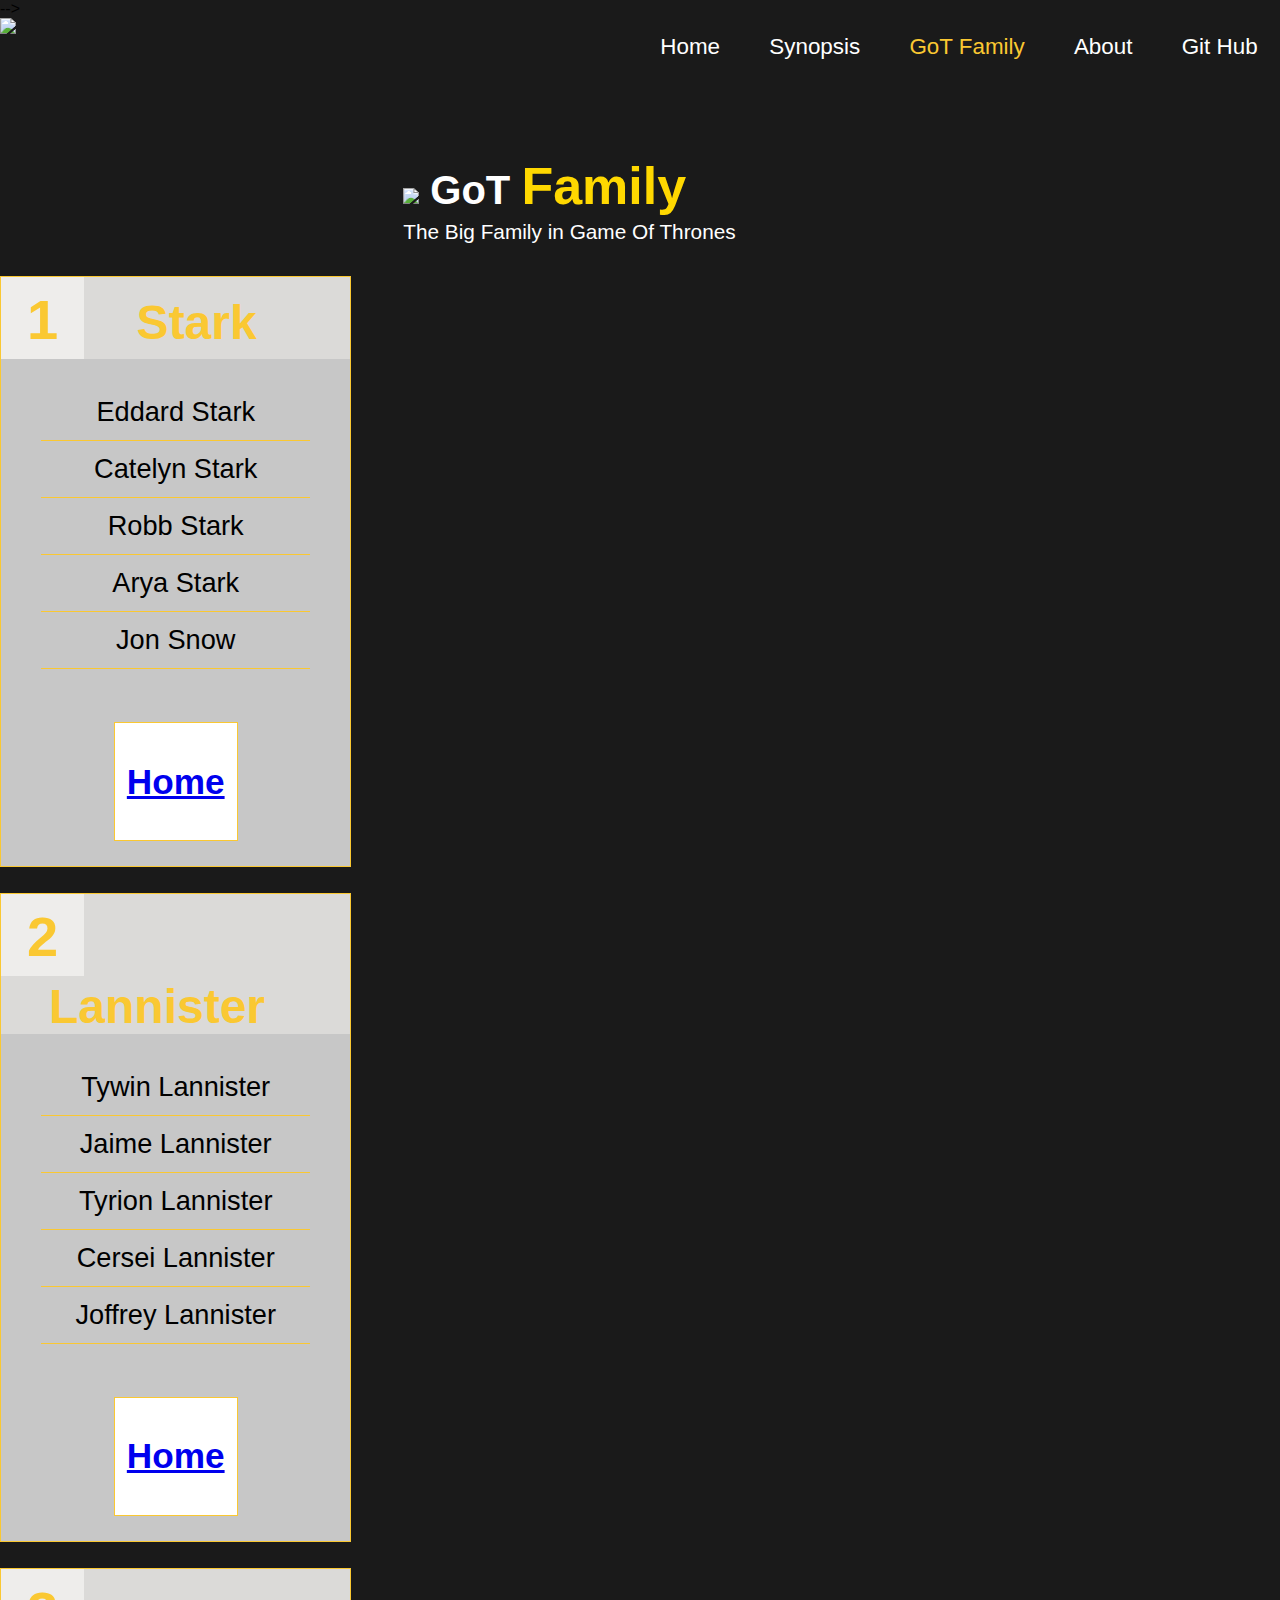
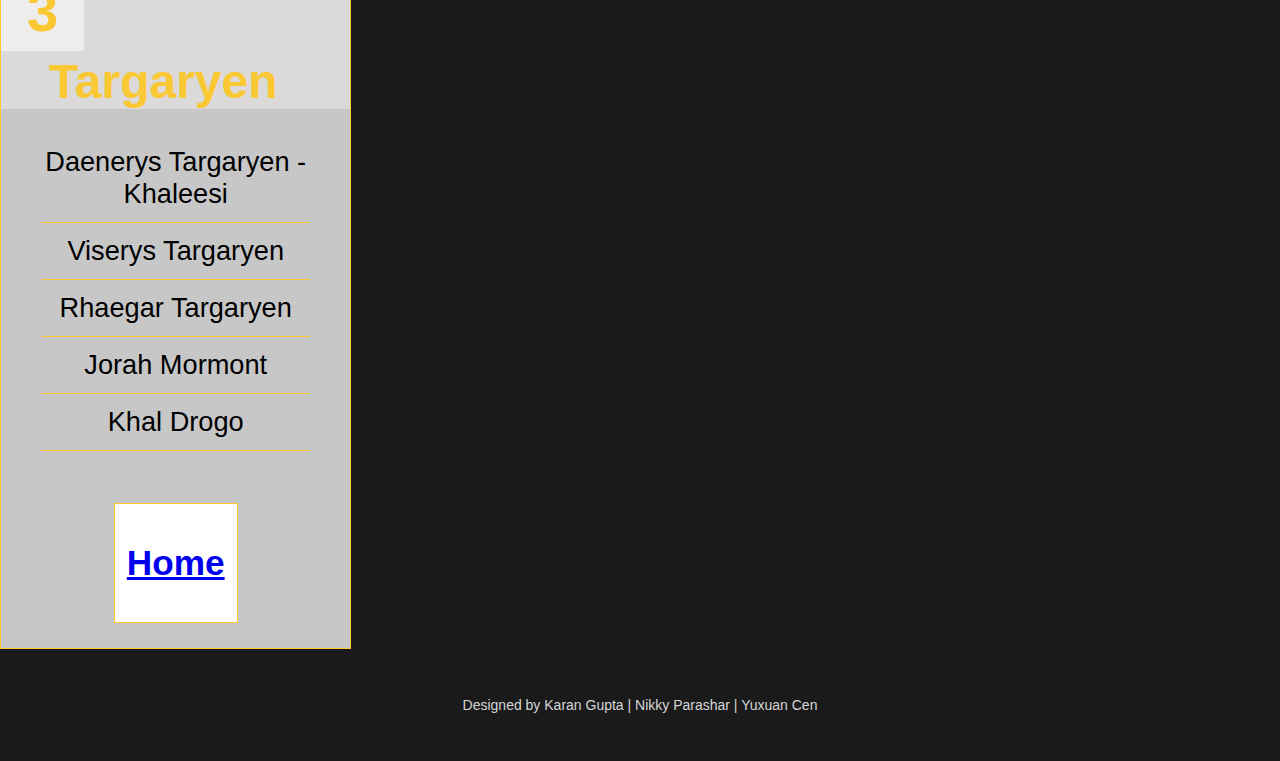
==== gotfamily.html @ aeb4d2c3 "Add files via upload" ====
-->
<!DOCTYPE HTML>
<html>
<head>
<title>Game Of Thrones</title>
<link href="css/style.css" rel="stylesheet" type="text/css" media="all" />
<meta name="viewport" content="width=device-width, initial-scale=1">
<meta http-equiv="Content-Type" content="text/html; charset=utf-8" />
				<div class="container">
			<div class="logo">
				<a href="index.html"><img src="images/logo.png"></a><!--Put your logo here-->
				</div>
				<div class="top-menu">
					<span class="menu"> </span>
					<!--Menu-->
				<ul>
					<li><a href="http://parashar.myweb.usf.edu/index.html">Home</a></li>
						<li><a href="http://parashar.myweb.usf.edu/Synopsis.html">Synopsis</a></li>
							<li><a href="http://parashar.myweb.usf.edu/Quotes.html" class="active">GoT Family</a></li>
								<li><a href="http://parashar.myweb.usf.edu/About.html" class="scroll">About</a></li>
									<li><a href="https://github.com/niparash/Assignment_LookAndFeel">Git Hub</a></li>
				</ul>
						<!--End Menu-->
					</div>
					 <!--script-nav-->
		
				<div class="clearfix"> </div>
					</div>
					</div>

				<div class="family-section" id="family">
						<div class="container">
							<div class="family-header">
								
							<h3><img src="images/img3.png"> GoT <span>Family</span></h3>
								<p>The Big Family in Game Of Thrones</p>
								</div>
								<div class="family-grids"><!-- Columns 1 -->
									<div class="col-md-4 pric-grid effect">
										<div class="pric-top">
											<span>1</span>											
											<h4>Stark</h4>
										</div>
										<div class="pric-list">
											<ul>
												<li>Eddard Stark</li>
												<li>Catelyn Stark</li>
												<li>Robb Stark</li>
												<li>Arya Stark</li>
												<li>Jon Snow</li>
										     </ul>
										<p><a href="http://parashar.myweb.usf.edu/index.html">Home</a></p>
										</div>
										</div>
										<div class="col-md-4 pric-grid effect"><!-- Columns 2 -->
										<div class="pric-top">
											<span>2</span>											
											<h4>Lannister</h4>
										</div>
										<div class="pric-list">
											<ul>
											<li>Tywin Lannister</li>
												<li>Jaime Lannister</li>
												<li>Tyrion Lannister</li>
												<li>Cersei Lannister</li>
												<li>Joffrey Lannister</li>
										    </ul>
										<p><a href="http://parashar.myweb.usf.edu/index.html">Home</a></p>
										</div>
										</div>
										<div class="col-md-4 pric-grid effect"><!-- Columns 3 -->
										<div class="pric-top">
											<span>3</span>											
											<h4>Targaryen</h4>
										</div>
										<div class="pric-list">
											<ul>
												<li>Daenerys Targaryen - Khaleesi</li>
												<li>Viserys Targaryen</li>
												<li>Rhaegar Targaryen</li>
												<li>Jorah Mormont</li>
												<li>Khal Drogo</li>
										</ul>
										<p><a href="http://parashar.myweb.usf.edu/index.html">Home</a></p>
										</div>
										</div>
										<div class="clearfix"> </div>
									</div>
							</div>
						</div>
					
				
					
			<div class="footer-section">
								<div class="container">
									
									<div class="footer-top">
									<p> Designed by Karan Gupta | Nikky Parashar | Yuxuan Cen</p>
								</div>
					
				<a class="scroll" href="#head" id="toTop" style="display: block;"> <span id="toTopHover" style="opacity: 1;"> </span></a>


				</div>
			</div>

	</body>
</html>
---- css/style.css ----
body a{
    transition:0.5s all;
	-webkit-transition:0.5s all;
	-moz-transition:0.5s all;
	-o-transition:0.5s all;
	-ms-transition:0.5s all;
}
input[type="button"]{
	transition:0.5s all;
	-webkit-transition:0.5s all;
	-moz-transition:0.5s all;
	-o-transition:0.5s all;
	-ms-transition:0.5s all;
}

h1,h2,h3,h4,h5,h6{
	padding:0 0;
	margin:0 0;
}
p{
	padding:0 0;
	margin:0 0;
}
ul{
	padding:0 0;
	margin:0 0;	
}
body{
  background-color: #1a1a1a;
	padding:0 0;
	margin:0 0; 
	font-family: 'Montserrat', sans-serif;
  font-weight: 400;
}
.header{
	background: url("../images/banner.jpg") no-repeat;
	background-size: cover;
	min-height:865px;
}
.header-top {
  padding: 6em 0;

 }
.logo{
	float: left;
}
.logo a {
  display: block;
}
.logo1{
	float: left;
}
.logo1 a {
  display: block;
}
.top-menu{
	float: right;
	  margin-top: 0.5em;
}
.top-menu1{
	float: right;
	  margin-top: 0.5em;
}
.top-menu ul li{
	display: inline-block;
	padding-top: 0.5em;
}
.top-menu1 ul li{
	display: inline-block;
	padding-top: 0.5em;
}
.top-menu ul li a {
  color: #fff;
  text-decoration: none;
  margin: 0 1em;
  font-size: 1.4em;
  text-transform: capitalize;

}

.top-menu1 ul li a {
  color: #fff;
  text-decoration: none;
  margin: 0 1em;
  font-size: 1.4em;
  position: relative;
  top: 20px;
  text-transform: capitalize;

}
.top-menu ul li a.active {
  color: #fac832;
}

.top-menu1 ul li a.active {
  color: #fac832;
}

.right-grid h3 {
  font-size: 2.5em;
  color: #000000;
}
.top-menu ul li a:hover{
	 color: #fac832;
}

.top-menu1 ul li a:hover{
	 color: #fac832;
}

.slider {
	position: relative;
	text-align: center;
	
}
.rslides {
  position: relative;
  list-style: none;
  overflow: hidden;
  width: 100%;
  padding: 0;
  margin: 0;
  }
.rslides h3{
  font-family: 'Montserrat', sans-serif;
	color: #fff;
  font-size: 3.5em;
  width: 73%;
  margin: 6em auto 0;
  font-weight: 700;
  text-transform:uppercase;
    line-height: 1.2em;
}
.rslides h3 span {
  color: #fac832;
}
.rslides p{
  color: #fff;
  font-size: 2.2em;
  font-weight: 300;
  text-align: center;
  }
.rslides li {
  -webkit-backface-visibility: hidden;
  position: absolute;
  display: none;
  width: 100%;
  left: 0;
  top: 0;
  }
.rslides li:first-child {
  position: relative;
  display: block;
  float: left;
  }
.callbacks_tabs a:after {
	content: "\f111";
	font-size: 0;
	font-family: FontAwesome;
	visibility: visible;
	display: block;
	height: 8px;
	width: 8px;
	display: inline-block;
	border: 2px solid #fff;
	border-radius:50%;
	background:#fff;
}
.callbacks_here a:after{
	border: 2px solid #FFF;
	background:transparent;
}
.callbacks_tabs a{
	visibility:hidden;
}
.callbacks_tabs li{
	display:inline-block;
}
ul.callbacks_tabs.callbacks1_tabs {
	position: absolute;
	bottom: 29px;
	z-index: 999;
	left: 46%;
	display: none;
}
.callbacks_nav {
  position: absolute;
  -webkit-tap-highlight-color: rgba(0,0,0,0);
  top: 73%;
	left: 15%;
  opacity: 1;
  z-index: 3;
  text-indent: -9999px;
  overflow: hidden;
  text-decoration: none;
  height: 61px;
  width: 38px;
  background: transparent url("../images/gif.png") no-repeat 0px 0px;
  margin-top: -45px;
  }
.callbacks_nav.next {
  left: auto;
  background-position: right top;
  right: 15%;
 }
.center-icon{
  background: url("../images/icon.png") no-repeat;
  width: 300px;
  height: 250px;
  position: absolute;
  top: -5%;
  right: -30%;
}
	
.left-grid {
  padding: 0;
  
}
.left-grid img {
	width:100%;
}
.right-grid {
  margin-top: 6.8em;
    padding:0;
}
.right-top h3 {
  font-size: 2.5em;
  color: white;
  margin-bottom: 1em;
}
.right-top span {
  color: #fac832;
  font-size: 1.3em;
  font-weight: 600;
}
.right-top {
  width: 60%;
  margin: 0 auto 7em;
}
p.lable1 {
  margin-top: 1.5em;
   font-size: 1.39em;
 color: #000000
}

.right-top p {
  font-size: 1.39em;
 color: #464646;
}
.right-bottom h4 {
  color: white;
  font-size: 1.99em;

  padding: 1.95em 7em 0.1em 6em;


}

.synopsis-section {
  background: url("../images/banner1.jpg") no-repeat;
  background-size: cover;
  min-height: 500px;
  padding: 5em 0;
}
.synopsis-top h3 {
  font-size: 5em;
  color: #fff;
  margin-bottom: 0.5em;
}
.synopsis-top span {
  color: #fac832;
  font-size: 1.3em;
  font-weight: 600;
}
.synopsis-top p {
  font-size: 1.3em;
  color: #fff;
  line-height: 1.8em;
}

.about-section {
  background: url("../images/banner2.jpg") no-repeat;
  background-size: cover;
  min-height: 500px;
  padding: 5em 0;
}
.about-top h3 {
  font-size: 5em;
  color: #fff;
  margin-bottom: 0.5em;
}
.about-top span {
  color: #fac832;
  font-size: 1.3em;
  font-weight: 600;
}
.about-top p {
  font-size: 1.3em;
  color: #fff;
  line-height: 1.8em;
}


.portfolio-header{
 width: 37%;
  margin: 0 auto;
}
.portfolio-header h3 {
  font-size: 2.5em;
  color: white;
  margin-bottom: 0.1em;
  font-weight: 600;
}
.portfolio-header span {
  color: #fac832;
  font-size: 1.3em;
  font-weight: 600;
}
.portfolio-header p{
  font-size: 1.3em;
  color: #464646;
 }
/*-- portfolio --*/
.portfolio-section{
	padding-top:5em;
}
#portfoliolist .portfolio {
	-webkit-box-sizing: border-box;
	-moz-box-sizing: border-box;
	-o-box-sizing: border-box;
	width: 25%;
	display:none;
	float:left;
	overflow:hidden;
	margin: 0;
}
div#portfoliolist {
	padding: 0px 0px;
	margin:4em 0em;
}	
.portfolio-wrapper {
	overflow:hidden;
	position: relative !important;
	cursor:pointer;
	margin:0em 0em;
	padding:0em 0em;
}
.portfolio img {
	width:100%;
	transition: all 300ms!important;
	-webkit-transition: all 300ms!important;
	-moz-transition: all 300ms!important;
}
.portfolio .label {
	position: absolute;
	width: 100%;
	height:40px;
	bottom:-40px;
}
.portfolio .label-bg {
	background: #22B4B8;
	width: 100%;
	height:100%;
	position: absolute;
	top:0;
	left:0;
}
.portfolio .label-text {
	color:#fff;
	position: relative;
	z-index:500;
	padding:5px 8px;
}
.portfolio .text-category {
	display:block;
	font-size:9px;
	font-size: 12px;
	text-transform:uppercase;
}
/* Self Clearing Goodness */
.container:after { content: "\0020"; display: block; height: 0; clear: both; visibility: hidden; }
.clearfix:before,
.clearfix:after,
.row:before,
.row:after {
	content: '\0020';
	display: block;
	overflow: hidden;
	visibility: hidden;
	width: 0;
	height: 0; 
}
.row:after,
.clearfix:after {
	clear: both; 
}
.clear {
	clear: both;
	display: block;
	overflow: hidden;
	visibility: hidden;
	width: 0;
	height: 0;
}
.zoom-icon {
	position: absolute;
	opacity: 0;
	filter: alpha(opacity=0);
  -ms-filter: "progid:DXImageTransform.Microsoft.Alpha(opacity=0)";
	display: block;
	left: 0;
	top: -150px;
	width: 290px;
	height: 219px;
	background: url(../images/zoom.png) center center no-repeat rgba(250, 200, 50, 0.7);
	cursor: pointer;
	transition: all .2s ease-in-out;
	-webkit-transition: all .2s ease-in-out;
	-moz-transition: all .2s ease-in-out;
	-o-transition: all .2s ease-in-out;
}
.grid_box .zoom-icon {
	top: -50px;
	width:100%;
	height: 100%;	
}
.grid_box a:hover .zoom-icon {
	top: 0;
	opacity: 1;
	filter: alpha(opacity=99); 
	-ms-filter: "progid:DXImageTransform.Microsoft.Alpha(opacity=99)";
}
.entertain_box{
	margin-bottom:3em;
}
#filters {
	margin: 3% 0;
	padding: 0;
	list-style: none;
	text-align: center;
}
#filters li span{
	display: block;
	padding: 8px 30px;
	text-decoration: none;
	color: #464646;
	cursor: pointer;
	font-size: 1.5em;
	text-transform:uppercase;
	font-weight: 400;	
	margin: 0 0.1em;
}
#filters li span.active {
	color: #fac832;
  font-weight: 600;
  border: 1px solid #fac832;
}		  
#filters li {
	display: -webkit-inline-box;
}	
.double_grid img {
  	width: 50%;
  	float: left;
}
/*-- portfolio--*/

.testimonial-section {
  background: #fac832;
  padding: 7em 0 2em;

}
.testimonial-header {
   width: 37%;
  margin: 0 auto;

}
.testimonial-header h3 {
  font-size: 2.5em;
  color: white;
  margin-bottom: 0.1em;
  text-transform: capitalize;
  font-weight: 600;
}
.testimonial-header span {
  color: #1a1a1a;
  font-size: 1.3em;
  font-weight: 600;
}
.testimonial-header p{
  font-size: 1.3em;
  color: white;
 }
 article > div {
	text-align: center;
}
.wmuSlider {
	position: relative;
	overflow: hidden;
	text-align: center;
	min-height: 156px;
}
.wmuSlider .wmuSliderWrapper article {
	position: relative;
	text-align: center;
}
.wmuGallery .wmuGalleryImage {
	position: relative;
	text-align: center;
}
.wmuGallery .wmuGalleryImage img {
	max-width: 100%;
	width: auto;
	height: auto;
}
 Default Skin 
.wmuGallery .wmuGalleryImage {
	margin-bottom: 10px;
}
.wmuSliderPrev {
	background-position: 19px 9px;
	left: 40px;
}
.wmuSliderPrev, .wmuSliderNext {
	position: absolute;
	width:29px;
	height:50px;
	text-indent: -9999px;
	background: url(../images/arrows1.png) no-repeat;
	top: 63%;
	z-index: 2;
	cursor: pointer;
	-webkit-transition: all 0.3s ease;
			-moz-transition: all 0.3s ease;
			-o-transition: all 0.3s ease;
			transition: all 0.3s ease;
}
.wmuSliderPrev {
	background-position: 0px 0px;
	left: 300px;
}
.wmuSliderNext {
	background-position: -22px 0px;
	right:300px;
}
.client-main{
	padding: 1.5em 0;
}
.slide-text{
	width:94%;
	margin: 2em auto 0;
}
.slide-text h4 {
	color: #fff;
	font-size: 2.5em;
	letter-spacing:1px;
	text-align:center;
	line-height: 1.2em;
	font-weight: 400;
	font-style: italic;
}
.slide-text img {
  margin: 32px auto;
}
/******************/
.team-section {
  padding: 6em 0;
}
.team-header {
 width: 37%;
  margin: 0 auto 3.5em;

}
.right-grid1-icon img{
	background: url("../images/banner.jpg") no-repeat;
	background-size: cover;
	min-height:865px;
	position: relative;
}

.text-block h3 {
  font-size: 5em;
  color: #fac832;
  text-transform: capitalize;
  font-weight: 600;
  position: absolute;
  top:1100px;
  left: 20px;
}
.text-block span {
  color: #fac832;
  font-size: 1.3em;
  font-weight: 600;
}
.text-block1 pre{
  font-size: 1.5em;
  color: #fac832;
  text-transform: capitalize;
  font-weight: 600;
  position: absolute;
  top:1050px;
  right: 20px;
}

.team-header p{
  font-size: 1.3em;
  color: #464646;
 }
.team-content p{
  font-size: 1.3em;
  color: white;
  text-align: left;
 }
 .team-content h4{
  font-size: 5em;
  float: left;
  color: white;
 }
  .team-content h3{
  font-size: 2.5em;
  text-align: left;
  color: #fac832;
 }
  .team-content h2{
  font-size: 1.3em;
  text-align: left;
  color: white;
 }
 .team-grid img {

  border: 5px solid #fac832;
}
.team-grid {
  position: relative;
  text-align: center;
  margin-top:1em; 
}
.team-info h3{	
	font-size: 2em;
	color: #fff;
	text-transform: uppercase;
	font-weight: 700;
}

.team-info h4 {
  font-size: 2.5em;
  color: #fff;
  font-weight: 500;
  text-transform: capitalize;
 }
.team-info p {
  font-size: 1.5em;
  color: #fff;
  font-weight: 500;
  text-transform: capitalize;
 }
.team-info img {
  border: none;
  margin-top:0.2em;  
}
.family-section {
  padding: 6em 0 0;
  background: url("../images/banner3.jpg") no-repeat;
  background-size: cover;
    min-height: 1055px;
}
.family-header {
    width: 37%;
  margin: 0 auto 2em;

}
.family-header h3 {
  font-size: 2.5em;
  color: #fff;
  margin-bottom: 0.1em;
  text-transform: capitalize;
    font-weight: 600;
}
.family-header span {
  color: #ffd800;
  font-size: 1.3em;
  font-weight: 600;
}
.family-header p{
  font-size: 1.3em;
  color: #fff;
 }

.pric-head h3 {
  font-size: 3.5em;
  color: #fff;
  padding: 10px 0 10px 0;
}
.pric-grid {
  background: rgba(238, 238, 238, 0.82) ; 
  padding: 0px 0px;
    border: 1px solid #fac832;
    margin: 2% 5% 0 0;
  width: 27.3%;

}

.pric-list {
  padding: 25px 0;
}
.pric-top{
	background:#dbdad8;
}
.pric-top h4{
	font-size: 3em;
  color: #fac832;
  font-weight: 700;  
   text-transform: capitalize;
   padding-top: 3px;
     display: inline-block;
      padding-left: 1em;
}
.pric-top span{
	color:#fac832;
	font-size:3.5em;
	display:inline-block;
	background:#eeedeb;
	padding: 10px 26px 7px 26px;
	font-weight:600;
}
.pric-list ul li {
  list-style: none;
  font-size: 1.7em;
  text-align:center;
  padding: 12px 0 ;
  color: #000;
  border-bottom: 1px solid #fac832;
  margin: 0 40px;
  font-weight: 400;

}
.pric-list p {
  color: #000;
  text-align: center;
  font-size: 2.2em;
  background: #fff;
  width: 35%;
  margin: 1.5em auto 0;
  padding: 1.1em 0;
  border: 1px solid #fac832;
  font-weight: 700;
}
.pric-grid:nth-child(3) {
  margin-right: 0;
}
.pric-grid:hover {
  transform: scale(1.05);
  transition: .5s all;
  -webkit-transition: .5s all;
  -moz-transition: .5s all;
  -o-transition: .5s all;
  -ms-transition: .5s all;

  border-radius: 6px;
}
.pric-list p:hover{
	transform: scale(1.01);
  transition: .5s all;
  -webkit-transition: .5s all;
  -moz-transition: .5s all;
  -o-transition: .5s all;
  -ms-transition: .5s all;

  color:#fac832;
  border-radius: 6px;
}

.footer-section{
	padding: 3em 0;
	text-align: center;
	background: #1a1a1a;
}
.footer-top p {
  font-size: 17px;
  color: #d5d6d7;
  font-weight: 400;
}
.footer-top a {
	font-size: 19px;
	color: #f0c514;
	font-weight: 400;
	text-transform: capitalize;
}
.footer-top a:hover {
	color: #d5d6d7;
}
.footer-top p a {
	margin: 0 6px 0 6px;
}

#toTop {
	display: none;
	text-decoration: none;
	position: fixed;
	bottom: 10px;
	right: 10px;
	overflow: hidden;
	width: 48px;
	height: 48px;
	border: none;
	text-indent: 100%;
	background: url("../images/to-top2.png") no-repeat 0px 0px;
}
	
				/*-- responsive-mediaquries --*/

@media(max-width:1440px){
	.header {
  		min-height: 770px;
	}
	.rslides h3 {
	  color: #fff;
	  font-size: 3em;
 	}
 	 .right-grid {
  	   margin-top: 6em;
 	}
    .right-top p {
   	   font-size: 1.3em;
 	}
    .right-bottom h4 {
	  font-size: 1.99em;
	  padding: 1.95em 5em 0.1em 5em;
 	}
     .right-top {
 	    margin: 0px auto 4.82em;
	}
     .right-top h3 {
  	   margin-bottom: 0.5em;
 	}
     p.lable1 {
  	  margin-top: 1.19em;
	}
    .center-icon {
 	   top: -5%;
  }
}
@media(max-width:1366px){
	.header {
	  min-height: 730px;
	}
	.right-top p {
       font-size: 1.2em;
 	}
 	.right-bottom h4 {
   	   font-size: 1.9em;
       padding: 0em 4.7em 0.1em 5em;
	}
	.right-grid {
	   margin-top: 5em;
	}
	.right-top h3 {
  	   margin-bottom: 0.4em;
}
	.contact-leftgrid {
 	 padding: 0 8em 0 10em;
}
}
@media (max-width: 1280px){
	.header {
	  min-height: 683px;
	}
	.callbacks_nav {
  		left: 10%;
  	}
  	.callbacks_nav.next {
  		right: 10%;
	}
	.right-grid {
	  margin-top: 4em;
	}
	.right-top p {
	  font-size: 1.15em;
	}
	.right-bottom h4 {
 		padding: 1.75em 4em 0.1em 4em;
	}
	.center-icon {
 		 top: 50%;
 		 right: -9%;

	}
	.contact-leftgrid {
  		padding: 0 8em 0 7em;
	}
	
}
@media (max-width: 1024px){
	.header {
 		 min-height: 550px;
	}
	.top-menu ul li a {
	  font-size: 1.2em;
	}
	
	.top-menu1 ul li a {
	  font-size: 1.2em;
	}
	
	.rslides h3 {
  		font-size: 2.5em;
  		  margin: 5em auto 0;
	}
	.rslides p {
 		font-size: 1.7em;
 	}
 	.right-top h3 {
  		font-size: 2em;
  	}
  	.right-top span {
 		font-size: 1.2em;
 	}
  	.right-top p {
 		 font-size: 1.05em;
	}
	
	p.lable1 {
	  margin-top: 1.1em;
	  height: 82px;
	  overflow: hidden;
	 }
	 .right-top {
 		 width: 66%;
 	
 	}  
 	.right-bottom h4 {
 		 padding: 1.01em 4em 0.1em 4em;
 		   font-size: 1.7em;
 	}
 	
 	.right-grid2 h4 {
  		font-size: 2em;
	}
	.synopsis-section {
  		padding: 5em 0;
  	}
 	.synopsis-leftgrid h3 {
  		font-size: 2em;
  	}
  	.synopsis-leftgrid p {
 		 font-size: 1.05em;
 	}
 	.right-grid2 h4 {
  		font-size: 2em;
	}
	.synopsis-leftgrid span {
  		font-size: 1.2em;
  	}
	.right-grid2 p {
  		font-size: 1.05em;
  	}
	.about-section {
  		padding: 5em 0;
  	}
 	.about-leftgrid h3 {
  		font-size: 2em;
  	}
  	.about-leftgrid p {
 		 font-size: 1.05em;
 	}
	.about-leftgrid span {
  		font-size: 1.2em;
  	}
  	.portfolio-header h3 {
  		font-size: 1.7em;
  	}
  	.portfolio-header span {
  		font-size: 1.2em;
  	}
  	.portfolio-header p {
  		font-size: 1.15em;
  	}
  	#filters li span {
 		font-size: 1.3em;
 	}
 	.testimonial-section {
  		padding: 5em 0 2em;
	}
	.testimonial-header h3 {
  		font-size: 2em;
  	}
  	.testimonial-header span {
  		font-size: 1.2em;
  	}
  	.testimonial-header p {
  		font-size: 1.1em;
  	}
  	.slide-text h4 {
  		font-size: 2em;
  	}
  	.wmuSliderPrev, .wmuSliderNext {
  		top: 60%;
  	}
  	.wmuSliderPrev {
		  background-position: 0px 0px;
		  left: 206px;
	}
	.wmuSliderNext {
	  background-position: -22px 0px;
	  right: 205px;
	}
	.team-section {
  		padding: 5em 0;
	}
	.team-header h3 {
  		font-size: 2em;
  	}
  	.team-header p {
  		font-size: 1.1em;
  	}
  	.team-info h4 {
  		font-size: 2em;
  	}
  	.team-info p {
  		font-size: 1.3em;
  	}
  	.team-info {
	 	  width: 80%;
	 	  left: 31px;
	 	  top: 15.5px;
 	 }
 	  	.pric-top span {
 		font-size: 3em;
 	}
 	.pric-top h4 {
	  font-size: 2.5em;
	  padding-left: 0.6em;
	}
	.pric-list ul li {
 		font-size: 1.4em;
 	}
 	.pric-list p {
  		font-size: 2em;
 		padding: 1em 0;
 		  width: 38%;
 	}
 	.pric-grid {
		  margin: 2% 6% 0 0;
		  width: 29.3%;
	}
 	
  	.single h2 {
  		font-size: 1.3em;
  	}
  	.single-section h3 {
  		font-size: 1.3em;
  	}
  	
 	.footer-top p {
  		font-size: 15px;
  	}
  	.footer-top a {
  		font-size: 17px;
  	}
  }
@media (max-width: 780px){
		.logo {
			width: 20%;
		}
		.logo1 {
			width: 20%;
		}
		.header-top {
           padding: 1.5em 0;
        }
		span.menu:before {
			content: url("../images/nav.png") no-repeat 0px 0px;
			cursor: pointer;
		}
		.top-menu {
			float:none;
			width: 100%;
			text-align:right;
		}
		.family-section {
			  padding: 3em 0 0;
			  min-height: 920px;
		}
		.family-header {
  			width: 50%;
		}
		.family-header h3 {
 			 font-size: 1.6em;
		}
		.family-header p {
			  font-size: 1.05em;
		}
		.family-section {
			 min-height: 800px;
		}
		
		.top-menu  ul{
			display:none;
		}
		.top-menu  ul li {
			font-size: 14px;
			display:block;
			
		}
		.top-menu ul li{
			display:block;
			float:none;
			margin: 0em;
			border-bottom: 1px solid #464646;
			border-right:none;
		}
		.top-menu ul li {
	
			padding:10px 0 ;
		}
		.top-menu  ul{
			margin:15px 0;
			z-index: 999;
			position: absolute;
			width: 96%;
			background:#1a1a1a;
			text-align: center;
		}
		.top-menu ul li a {
			display: block;
			font-size: 1.2em;
		}
		
		.top-menu1 {
			float:none;
			width: 100%;
			text-align:right;
		}
		.top-menu1 ul{
			display:none;
		}
		.top-menu1  ul li {
			font-size: 14px;
			display:block;
			
		}
		.top-menu1 ul li{
			display:block;
			float:none;
			margin: 0em;
			border-bottom: 1px solid #464646;
			border-right:none;
		}
		.top-menu1 ul li {
	
			padding:10px 0 ;
		}
		.top-menu1  ul{
			margin:15px 0;
			z-index: 999;
			position: absolute;
			width: 96%;
			background:#1a1a1a;
			text-align: center;
		}
		.top-menu1 ul li a {
			display: block;
			font-size: 1.2em;
		}
		.synopsis-section {
 			min-height: 425px;
 			  padding: 4em 0;
 	    }
		.synopsis-leftgrid {
			  float: left;
			  width: 50%;
		}
		.synopsis-rightgrid {
			  float: left;
			  width: 50%;
		}
		.sysnopsis-leftgrid h3 {
			  font-size: 1.6em;
			  margin-bottom: 0.5em;
		}
		.synopsis-leftgrid p {
			  font-size: 1em;
		}

		.header {
  			min-height: 410px;
		}
		.rslides h3 {
		  font-size: 2.1em;
		  margin: 4em auto 0;
		    width: 85%;
		}
		.rslides p {
  			font-size: 1.4em;
		}
		.callbacks_nav {
		  left: 4%;
		  top: 68%;
		}
		.callbacks_nav.next {
  			right: 4%;
		}
		.left-grid {
		  width: 50%;
		  float: left;
		}
		.right-grid {
		  width: 50%;
		  float: left;
		}
		.right-grid {
  			margin-top: 3em;
		}
		.right-top h3 {
  			font-size: 1.6em;
		}
		.right-top {
  			width: 73%;
		}
		.right-top p {
		  font-size: 1em;
		}
		p.lable1 {
		  margin-top: 1.1em;
		  height: 37px;
		  overflow: hidden;
		}
		.right-bottom h4 {
		  padding: 1.6em 1em 0.1em 3em;
		  font-size: 1.24em;
		}
		.center-icon {
		  top: 42%;
		  right: -10%;
		}
		
		.right-grid2 h4 {
		    font-size: 1.6em;
		}
		.right-grid2 p {
  			font-size: 1em;
		}
		.portfolio-section {
  			padding-top: 4em;
		}
		.portfolio-header h3 {
			  font-size: 1.6em;
		}
		.portfolio-header {
  			width: 50%;
		}
		.portfolio-header p {
			  font-size: 1.05em;
		}
		#filters li span {
		    font-size: 1.2em;
		}
		#filters li span {
 		    padding: 8px 25px;
 		}
 		.grid_box .zoom-icon {
 			height: 135px;
		}
 		 .testimonial-section {
		    padding: 4em 0 1em;
		}
		.testimonial-header {
  			width: 50%;
  		}
  		.testimonial-header h3 {
			  font-size: 1.6em;
		}
		.testimonial-header p {
		  font-size: 1.05em;
		}
		.client-main {
		    padding: 1em 0;
		}
		.slide-text h4 {
		    font-size: 1.5em;
		}
		.wmuSliderPrev {
			  background-position: 0px 0px;
			  left: 130px;
		}
		.wmuSliderNext {
			  background-position: -22px 0px;
			  right: 130px;
		}
	}
@media (max-width: 640px){
		.logo {
 		   width: 20%;
		}
		.logo img {
			width: 100%;
		}
		.logo1 {
 		   width: 20%;
		}
		.logo1 img {
			width: 100%;
		}
		.top-menu ul li a {
  			font-size: 1.15em;
		}
		.top-menu ul li {
		    padding: 4px 0;
		}
		.top-menu ul {
			margin: 14px 0;
			width: 95.5%;
	   }
	   
	   .top-menu1 ul li a {
  			font-size: 1.15em;
		}
		.top-menu1 ul li {
		    padding: 4px 0;
		}
		.top-menu1 ul {
			margin: 14px 0;
			width: 95.5%;
	   }
	   .header-top {
		    padding: 1em 0;
		}
	   .rslides h3 {
		  font-size: 1.6em;
		  margin: 4em auto 0;
		  width: 80%;
		}
		.family-header p {
			font-size: 1em;
		}
		.family-section {
  			min-height: 740px;
		}
		.header {
  			min-height: 341px;
		}
		.rslides p {
		   font-size: 1.2em;
		}
		.right-top h3 {
		   font-size: 1.3em;
		}
		.right-top p {
			  font-size: 0.9em;
			  height: 38px;
			  overflow: hidden;
		}
		.right-grid {
			 margin-top: 2em;
		}
		.right-bottom h4 {
			 padding: 1.29em 3.6em 0.1em 3em;
			 font-size: 1em;
		}
		
		.right-grid2 h4 {
		    font-size: 1.3em;
		}
		.right-grid2 p {
			  font-size: 0.95em;
			  height: 40px;
			  overflow: hidden;
		}
		.portfolio-section {
		   padding: 3em 0;
		}
		.portfolio-header {
			width: 55%;
		}
		.portfolio-header h3 {
  			font-size: 1.3em;
		}
		.portfolio-header p {
			  font-size: 1em;
		}
		#filters li span {
		     font-size: 1.1em;
		}
		#filters li span {
		     padding: 8px 20px;
		}
		.grid_box .zoom-icon {
		    height: 110px;
		}
		.portfolio-section {
  			padding: 2em 0;
		}
		.testimonial-section {
  			padding: 3em 0 1em;
		}
		.testimonial-header {
  			width: 56%;
		}
		.testimonial-header h3 {
 			 font-size: 1.3em;
		}
		.testimonial-header p {
  			font-size: 1em;
		}
		.slide-text {
			  width: 100%;
			  margin: 1em auto 0;
		}
		.slide-text h4 {
			  font-size: 1.3em;
		}
		.wmuSliderPrev, .wmuSliderNext {
  			top: 54%;
		}
		.wmuSliderPrev {
  			left: 90px;
		}
		.wmuSliderNext {
			 background-position: -22px 0px;
			right: 90px;
		}
	
	}
	.footer-top p {
  		font-size: 14px;
	}
	.footer-top a {
  		font-size: 16px;
	}
  	 }
@media (max-width: 480px){
	.logo {
	   width: 25%;
	}
	.logo1 {
	   width: 25%;
	}
	.top-menu ul {
  		width: 93%;
	}
	.top-menu1 ul {
  		width: 93%;
	}
	.family-header {
 		 width: 77%;
 		   margin: 0 auto 0em;
	}
	.family-header img {
  		width: 20%;
	}
	.family-header h3 {
  		font-size: 1.2em;
	}
	.family-header span {
	  font-size: 1.18em;
	}
	.rslides h3 {
		font-size: 1.4em;
		margin: 5em auto 0;
		width: 90%;
	}
	.rslides p {
	    font-size: 1.1em;
	    margin: 0 2em 0.5em 0;
	}
	.callbacks_nav {
		 left: 3%;
		 top: 72%;
	}
	.callbacks_nav.next {
 		 right: 2%;
	}
	.left-grid {
		  width: 100%;
		  float: none;
	}
	.right-grid {
		  width: 100%;
		  float: none;
	}
	.right-top {
  		margin: 0px auto 1.82em;
	}
	.right-top h3 {
 		 font-size: 1.2em;
	}
	.right-top span {
  		font-size: 1.18em;
	}
	.center-icon {
		  top: 84%;
		  right: 41%;
	}
	.right-grid {
  		margin-top: 2em;
	}
	.synopsis-leftgrid {
		  float: none;
		  width: 100%;
		    padding: 0;
	}
	.synopsis-rightgrid {
		  float: none;
		  width: 100%;
		  margin-top: 1.5em;
		    padding: 0;
	}
	.synopsis-leftgrid img {
 		 width: 15%;
	}
	.synopsis-leftgrid h3 {
		  font-size: 1.2em;
	}
	.synopsis-leftgrid span {
	  font-size: 1.18em;
	}
	.synopsis-leftgrid p {
		  font-size: 0.895em;
		  height: 57px;
	}
	.about-leftgrid {
		  float: none;
		  width: 100%;
		    padding: 0;
	}
	.about-rightgrid {
		  float: none;
		  width: 100%;
		  margin-top: 1.5em;
		    padding: 0;
	}
	.about-leftgrid img {
 		 width: 15%;
	}
	.about-leftgrid h3 {
		  font-size: 1.2em;
	}
	.synopsis-leftgrid span {
	  font-size: 1.18em;
	}
	.about-leftgrid p {
		  font-size: 0.895em;
		  height: 57px;
	}
	.right-top p {
  		font-size: 0.895em;
  	}
  	.right-bottom h4 {
		padding: 1.29em 3.6em 0.1em 3em;
		font-size: 0.95em;
		  line-height: 1.8em;
	}
	.center-icon {
  		display: none;
	}

	.right-grid1 {
  		 padding-top: 0%;
  		 float: left;
		 width: 15%;
		 margin-right: 10%;
	}
	.right-grid2 h4 {
  	     font-size: 1.2em;
	}
	.right-grid2 p {
  		font-size: 0.9em;
  		 height: 39px;
  	}
  	.right-grid2 {
		float: left;
		width: 75%;
		margin-top: 0.4em;
	}
  	.portfolio-header {
	   width: 70%;
	}
	.portfolio-header h3 {
		  font-size: 1.2em;
	}
	.portfolio-header span {
	  font-size: 1.18em;
	}
	#filters li span {
	    padding: 8px 14px;
	    font-size: 1em;
	}
	#portfoliolist .portfolio {
  		width: 50%;
  	}
  	.grid_box .zoom-icon {
  		height: 154px;
	}
	.portfolio-header img {
	    width: 20%;
	}
	.testimonial-header {
		 width: 77%;
	}
	.testimonial-header img {
		  width: 20%;
	}
	.testimonial-section {
  		padding: 2em 0 1em;
	}
	.testimonial-header h3 {
	  	font-size: 1.2em;
	}
	.testimonial-header span {
	 	 font-size: 1.18em;
	}
	.team-header img {
	  width: 20%;
	}
	.slide-text h4 {
		font-size: 1.1em;
		height: 38px;
		overflow: hidden;
	}

	.team-header {
		  width: 77%;
		  margin: 0 auto 1em;
	}
	.team-grid {
		  width: 100%;
		  float: none;
	}
	.team-grid img {
  		width: 50%;
	}
	.team-info img {
  		width: 14%;
	}
	.team-header h3 {
	  font-size: 1.2em;
	}
	.team-header span {
   		font-size: 1.18em;
   	}
	.team-info p {
	  	font-size: 0.85em;
	}
	.team-info h4 {
 	 	font-size: 1.2em;
	}
	.team-info {
		  width: 42%;
		  left: 129px;
		  top: 9px;
	}
	.team-grid:hover div.team-info {
  		padding: 4.3em 0em;
	}
	
	.pric-grid {
		  float: none;
		  width: 70%;
		  margin: 2em auto;
	}
	.pric-grid:nth-child(3) {
 		 margin-right: 15%;
	}
	.pric-list ul li {
		  font-size: 1em;
		  margin: 0 50px;
	}
	.pric-top h4 {
		  font-size: 1.3em;
		  padding-left: 2.6em;
	}
	.pric-list p {
		  font-size: 1.3em;
		  padding: 1em 0;
		  width: 30%;
	}
	
	.header.head-top {
  		min-height: 60px;
	}
	

}
@media (max-width: 320px){
	.logo {
		 width: 35%;
	}
	.logo1 {
		 width: 35%;
	}
	.top-menu ul {
	  width: 90%;
	}
	.top-menu ul {
  		margin: 3px 0;
  	}
  	.top-menu ul li a {
  		font-size: 1.1em;
	}
	.rslides h3 {
		 font-size: 1em;
		 margin: 4.5em auto 0;
		 width: 100%;
	}
	.family-header h3 {
	  	font-size: 1.18em;
	}
	.family-header p {
	 	 font-size: 0.99em;
		  overflow: hidden;
		  height: 20px;
	  }
	.callbacks_nav {
		  width: 29px;
	   background: transparent url("../images/gif1.png") no-repeat 0px 0px;
	}
	.callbacks_nav.next {
	  right: 0%;
	}
	.callbacks_nav {
	  left: 0%;
	  top: 99%;
	}
 	.rslides p {
  		display: none;
  	}
  	.header {
  		min-height: 230px;
	}
	.header-top {
	  padding: 0.8em 0;
	}
	.synopsis-leftgrid h3 {
		font-size: 1.18em;
	}
	.about-leftgrid h3 {
		font-size: 1.18em;
	}
	
	.left-grid img {
		display: none;
	}
	.right-top h3 {
  		font-size: 1.18em;
	}
	.right-bottom h4 {
  		padding: 1.29em 1.6em 0.1em 2em;
  		  line-height: 1.5em
  	}
	.right-grid {
  		margin-top: 1.5em;
	}
	
	.right-grid2 h4 {
		  font-size: 1.15em;
	}
	.right-grid1 {
	 	width: 17%;
	 }
	 .right-grid2 {
  		width: 70%;
	  	margin-top: 0;
	}
	.portfolio-section {
	  padding: 1em 0;
	}
	.portfolio-header h3 {
		  font-size: 1.18em;
	}
	.portfolio-header p {
	  font-size: 0.99em;
	  overflow: hidden;
	  height: 20px;
	}
	#filters li span {
	  padding: 8px 4px;
	  font-size: 0.89em;
	}
	.grid_box .zoom-icon {
  		height: 100px;
	}
	.testimonial-header h3 {
 		 font-size: 1.18em;
	}
	.testimonial-header {
  		width: 70%;
	}
	.testimonial-header p {
		  font-size: 0.99em;
		  overflow: hidden;
		  height: 20px;
	 }
	 
	
	.team-header h3 {
	  	font-size: 1.18em;
	}	 
	.team-header p {
		  font-size: 0.99em;
		  overflow: hidden;
		  height: 20px;
	}
	.team-grid img {
  		width: 70%;
	}
	.team-grid:hover div.team-info {
	    padding: 3.3em 0em;
	}
	.team-info img {
	  width: 12%;
	}
	.team-info {
		  width: 53%;
		  left: 66px;
		  top: 9px;
	}

	  .pric-top h4 {
		  font-size: 1.2em;
		  padding-left: 2em;
	}
	.pric-top span {
	  	font-size: 1.8em;
	}
	.pric-grid {
  		width: 90%;
  	}
  	.pric-grid:nth-child(3) {
  		margin-right: 5%;
	}
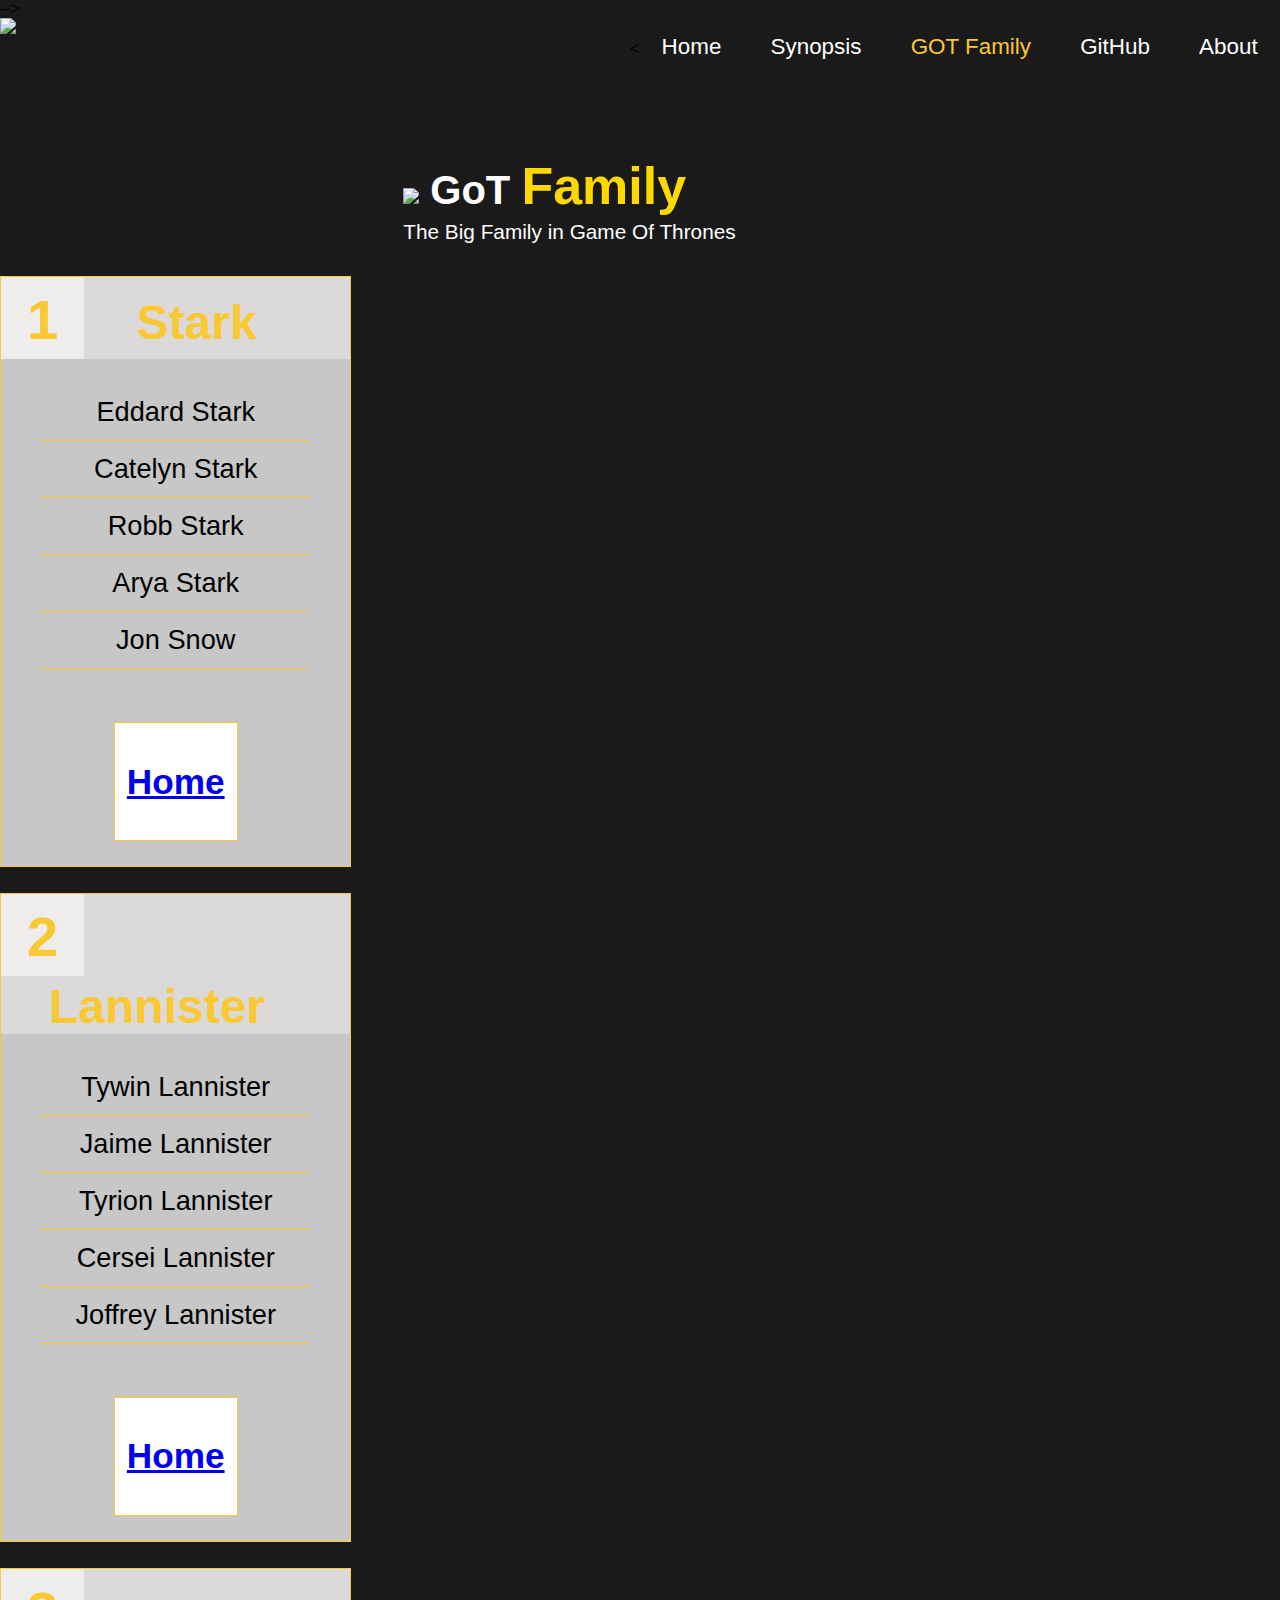
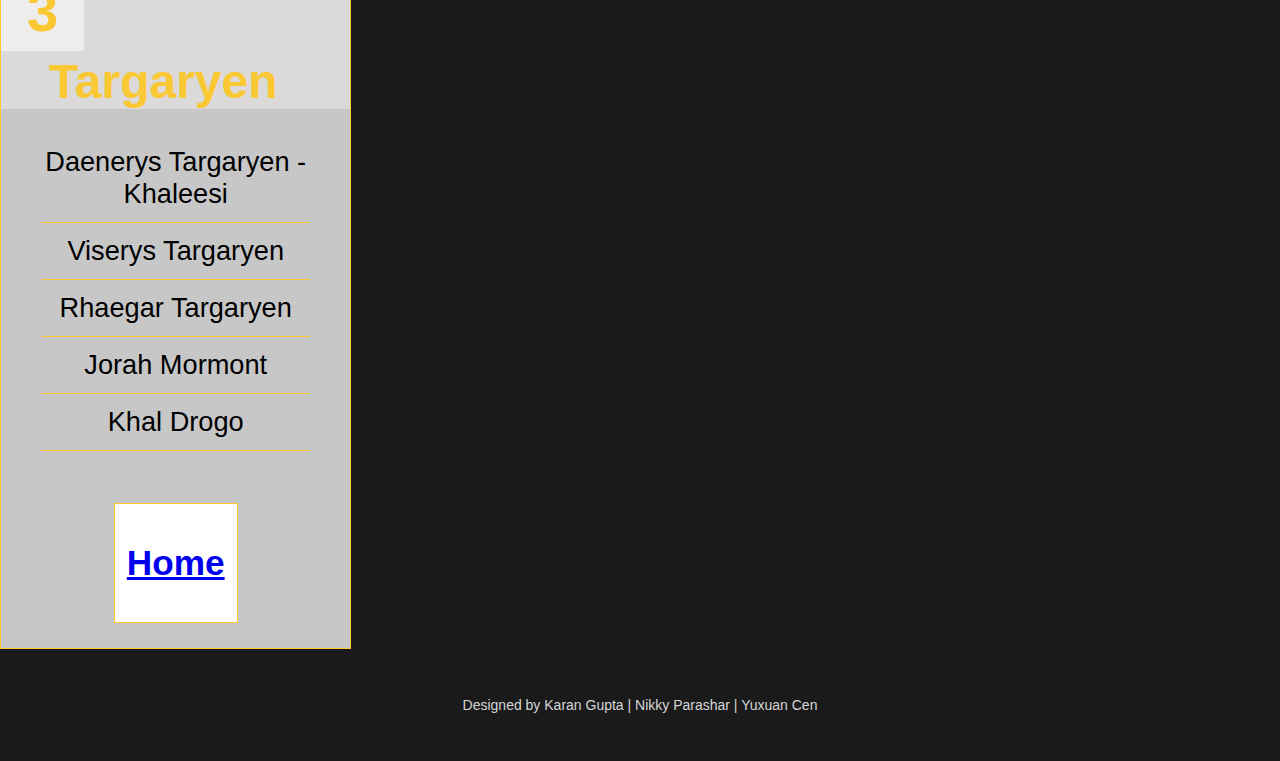
==== commit 7e7026fc: "Add files via upload" ====
--- a/gotfamily.html
+++ b/gotfamily.html
@@ -1,109 +1,108 @@
-
--->
-<!DOCTYPE HTML>
-<html>
-<head>
-<title>Game Of Thrones</title>
-<link href="css/style.css" rel="stylesheet" type="text/css" media="all" />
-<meta name="viewport" content="width=device-width, initial-scale=1">
-<meta http-equiv="Content-Type" content="text/html; charset=utf-8" />
-				<div class="container">
-			<div class="logo">
-				<a href="index.html"><img src="images/logo.png"></a><!--Put your logo here-->
-				</div>
-				<div class="top-menu">
-					<span class="menu"> </span>
-					<!--Menu-->
-				<ul>
-					<li><a href="http://parashar.myweb.usf.edu/index.html">Home</a></li>
-						<li><a href="http://parashar.myweb.usf.edu/Synopsis.html">Synopsis</a></li>
-							<li><a href="http://parashar.myweb.usf.edu/Quotes.html" class="active">GoT Family</a></li>
-								<li><a href="http://parashar.myweb.usf.edu/About.html" class="scroll">About</a></li>
-									<li><a href="https://github.com/niparash/Assignment_LookAndFeel">Git Hub</a></li>
-				</ul>
-						<!--End Menu-->
-					</div>
-					 <!--script-nav-->
-		
-				<div class="clearfix"> </div>
-					</div>
-					</div>
-
-				<div class="family-section" id="family">
-						<div class="container">
-							<div class="family-header">
-								
-							<h3><img src="images/img3.png"> GoT <span>Family</span></h3>
-								<p>The Big Family in Game Of Thrones</p>
-								</div>
-								<div class="family-grids"><!-- Columns 1 -->
-									<div class="col-md-4 pric-grid effect">
-										<div class="pric-top">
-											<span>1</span>											
-											<h4>Stark</h4>
-										</div>
-										<div class="pric-list">
-											<ul>
-												<li>Eddard Stark</li>
-												<li>Catelyn Stark</li>
-												<li>Robb Stark</li>
-												<li>Arya Stark</li>
-												<li>Jon Snow</li>
-										     </ul>
-										<p><a href="http://parashar.myweb.usf.edu/index.html">Home</a></p>
-										</div>
-										</div>
-										<div class="col-md-4 pric-grid effect"><!-- Columns 2 -->
-										<div class="pric-top">
-											<span>2</span>											
-											<h4>Lannister</h4>
-										</div>
-										<div class="pric-list">
-											<ul>
-											<li>Tywin Lannister</li>
-												<li>Jaime Lannister</li>
-												<li>Tyrion Lannister</li>
-												<li>Cersei Lannister</li>
-												<li>Joffrey Lannister</li>
-										    </ul>
-										<p><a href="http://parashar.myweb.usf.edu/index.html">Home</a></p>
-										</div>
-										</div>
-										<div class="col-md-4 pric-grid effect"><!-- Columns 3 -->
-										<div class="pric-top">
-											<span>3</span>											
-											<h4>Targaryen</h4>
-										</div>
-										<div class="pric-list">
-											<ul>
-												<li>Daenerys Targaryen - Khaleesi</li>
-												<li>Viserys Targaryen</li>
-												<li>Rhaegar Targaryen</li>
-												<li>Jorah Mormont</li>
-												<li>Khal Drogo</li>
-										</ul>
-										<p><a href="http://parashar.myweb.usf.edu/index.html">Home</a></p>
-										</div>
-										</div>
-										<div class="clearfix"> </div>
-									</div>
-							</div>
-						</div>
-					
-				
-					
-			<div class="footer-section">
-								<div class="container">
-									
-									<div class="footer-top">
-									<p> Designed by Karan Gupta | Nikky Parashar | Yuxuan Cen</p>
-								</div>
-					
-				<a class="scroll" href="#head" id="toTop" style="display: block;"> <span id="toTopHover" style="opacity: 1;"> </span></a>
-
-
-				</div>
-			</div>
-
-	</body>
+
+-->
+<!DOCTYPE HTML>
+<html>
+<head>
+<title>Game Of Thrones</title>
+<link href="css/style.css" rel="stylesheet" type="text/css" media="all" />
+<meta name="viewport" content="width=device-width, initial-scale=1">
+<meta http-equiv="Content-Type" content="text/html; charset=utf-8" />
+				<div class="container">
+			<div class="logo">
+				<a href="index.html"><img src="images/logo.png"></a><!--Put your logo here-->
+				</div>
+				<div class="top-menu">
+					<span class="menu"> </span>
+					<!--Menu-->
+				<ul>
+					<<li><a href="index.html" class="scroll">home</a></li>
+						<li><a href="synopsis.html" class="scroll">Synopsis</a></li>								
+							       <li><a href="gotfamily.html" class="active" class="scroll">GOT Family</a></li>
+										<li><a target='_blank'href="https://github.com/niparash/Assignment_LookAndFeel" class="scroll">GitHub</a></li>
+											<li><a href="About.html" class="scroll">About</a></li>				</ul>
+						<!--End Menu-->
+					</div>
+					 <!--script-nav-->
+		
+				<div class="clearfix"> </div>
+					</div>
+					</div>
+
+				<div class="family-section" id="family">
+						<div class="container">
+							<div class="family-header">
+								
+							<h3><img src="images/img3.png"> GoT <span>Family</span></h3>
+								<p>The Big Family in Game Of Thrones</p>
+								</div>
+								<div class="family-grids"><!-- Columns 1 -->
+									<div class="col-md-4 pric-grid effect">
+										<div class="pric-top">
+											<span>1</span>											
+											<h4>Stark</h4>
+										</div>
+										<div class="pric-list">
+											<ul>
+												<li>Eddard Stark</li>
+												<li>Catelyn Stark</li>
+												<li>Robb Stark</li>
+												<li>Arya Stark</li>
+												<li>Jon Snow</li>
+										     </ul>
+										<p><a href="http://parashar.myweb.usf.edu/index.html">Home</a></p>
+										</div>
+										</div>
+										<div class="col-md-4 pric-grid effect"><!-- Columns 2 -->
+										<div class="pric-top">
+											<span>2</span>											
+											<h4>Lannister</h4>
+										</div>
+										<div class="pric-list">
+											<ul>
+											<li>Tywin Lannister</li>
+												<li>Jaime Lannister</li>
+												<li>Tyrion Lannister</li>
+												<li>Cersei Lannister</li>
+												<li>Joffrey Lannister</li>
+										    </ul>
+										<p><a href="http://parashar.myweb.usf.edu/index.html">Home</a></p>
+										</div>
+										</div>
+										<div class="col-md-4 pric-grid effect"><!-- Columns 3 -->
+										<div class="pric-top">
+											<span>3</span>											
+											<h4>Targaryen</h4>
+										</div>
+										<div class="pric-list">
+											<ul>
+												<li>Daenerys Targaryen - Khaleesi</li>
+												<li>Viserys Targaryen</li>
+												<li>Rhaegar Targaryen</li>
+												<li>Jorah Mormont</li>
+												<li>Khal Drogo</li>
+										</ul>
+										<p><a href="http://parashar.myweb.usf.edu/index.html">Home</a></p>
+										</div>
+										</div>
+										<div class="clearfix"> </div>
+									</div>
+							</div>
+						</div>
+					
+				
+					
+			<div class="footer-section">
+								<div class="container">
+									
+									<div class="footer-top">
+									<p> Designed by Karan Gupta | Nikky Parashar | Yuxuan Cen</p>
+								</div>
+					
+				<a class="scroll" href="#head" id="toTop" style="display: block;"> <span id="toTopHover" style="opacity: 1;"> </span></a>
+
+
+				</div>
+			</div>
+
+	</body>
 </html>